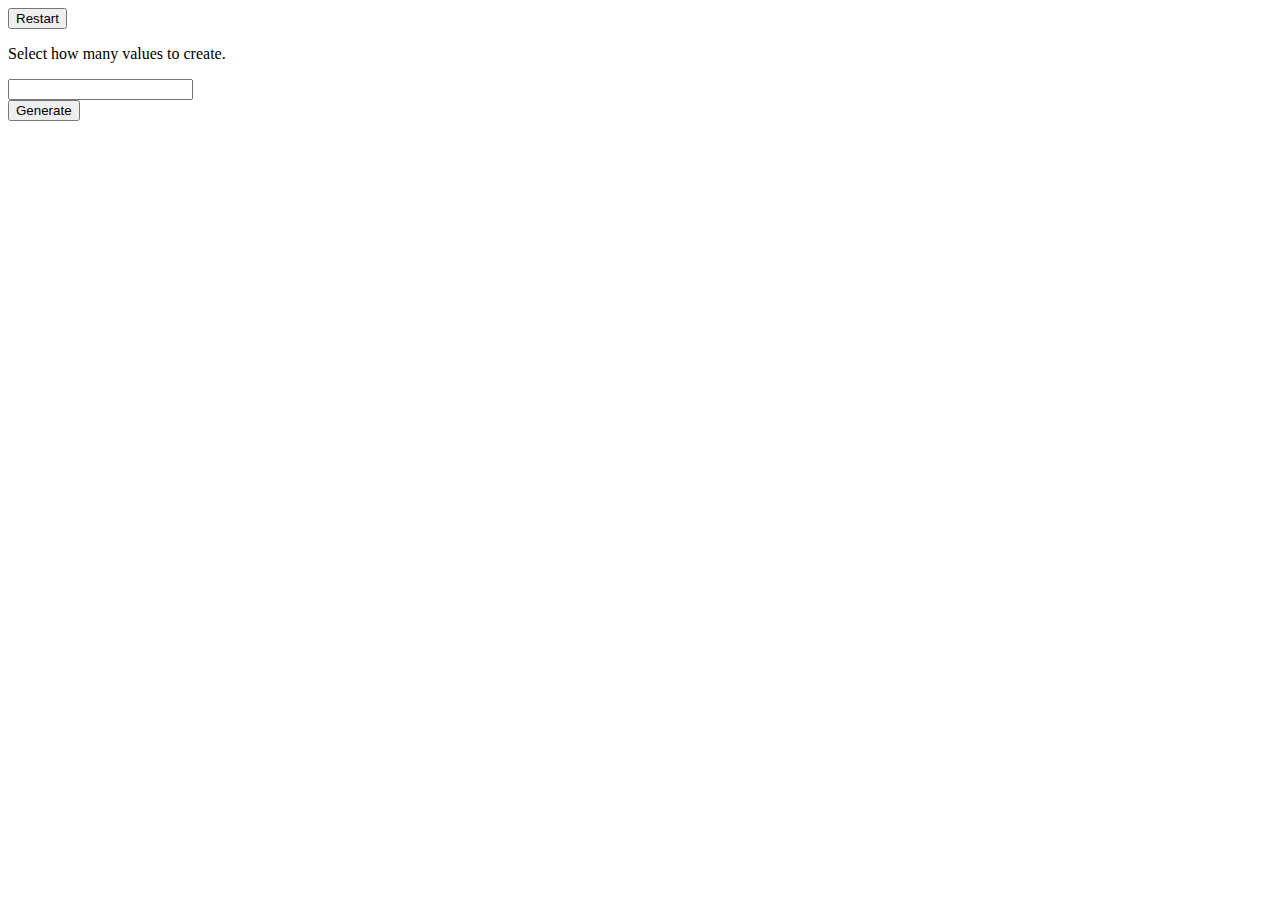
==== index.html @ 08b7b8b2 "Update index.html" ====
<!DOCTYPE html>

<html lang="en" xmlns="http://www.w3.org/1999/xhtml">
<head>
    <meta charset="utf-8" />
    <title>Average Calculator Final</title>
    
    <script>let inputs = [];let temp;let temp2;</script>
    <script>
    //function that generates input areas 
    function myFunction(){
        //gets input from the length input box and tests to see if it is valid
        let len = parseInt(document.getElementById("lenNum").value);
        console.log(len);
        if(len <= 0 || isNaN(len)||len>5000){
            console.log("invalid");
            return
        }
        //Replaces the text on screen
        temp = document.createElement("p");
        temp2 = document.getElementById("text1");
        temp.innerText = "Fill in the list.";
        temp.setAttribute("id", "text2")
        temp2.parentNode.replaceChild(temp, temp2);
        
        //makes a new button with a new id
        temp = document.createElement("button");
        temp2 = document.getElementById("lenNum");
        temp.innerText = "Calculate List";
        temp.setAttribute("onClick", "listFunction()")
        temp.setAttribute("id", "listButton")
        temp2.parentNode.replaceChild(temp, temp2);
        
        //removes the old button
        temp = document.getElementById("lenButton");
        temp.remove();
        
        //creates a list of input objects
        for(var i = 0; i < len; i++){
            temp = document.createElement("input")
            inputs.push(temp);
        }
        
        //sets all the appropriate settings to the inputs and then puts them on the screen.
        for(var i = 0; i < inputs.length; i++){
            temp = document.createElement("p6");
            temp.innerText = (i+1)+":";
            document.body.appendChild(temp);
            inputs[i].innerText = "";
            inputs[i].setAttribute("type", "number")
            inputs[i].setAttribute("id", "box"+i)
            document.body.appendChild(inputs[i]);
            document.body.appendChild(document.createElement("br"));
        }
        
    }
    </script>
    <script>
    //this function calculates and displays the average of the users inputs
    function listFunction(){
        //variable declaration
        let values = [];
        let avg;
        let total = 0;
        //retrives all of the values from the inputs and checks if they are valid
        for(var i = 0; i < inputs.length; i++){
            temp = parseInt(document.getElementById(inputs[i].id).value);
            if(isNaN(temp)||temp>5000){
                console.log("invalid list element" + i);
                return  
            }
            values.push(temp);
        }
        
        console.log(values);
        
        //prevents further editing of the values
        for(var i = 0; i < inputs.length; i++){
            temp = document.createElement("p6");
            temp2 = document.getElementById(inputs[i].id);
            temp.innerText = " " + values[i];
            temp2.parentNode.replaceChild(temp, temp2);
        }
        
        //calculates average
        for(var i = 0; i < values.length; i++){
            total+=values[i]
        }
        avg = total/values.length;
        
        console.log(avg);
        
        //replaces button
        temp = document.createElement("p6");
        temp2 = document.getElementById("listButton");
        temp.innerText = "Average: " + avg;
        temp2.parentNode.replaceChild(temp, temp2);
        
        //replaces text
        temp = document.createElement("p");
        temp2 = document.getElementById("text2");
        temp.innerText = "Average Calculated!";
        temp2.parentNode.replaceChild(temp, temp2);

    }
    </script>
</head>
<body>
<button onClick="window.location.reload();">Restart</button>
<p id="text1">Select how many values to create.</p>

<input type="number" id="lenNum"><br>
<button onclick="myFunction()" id="lenButton">Generate</button><br>
</body>
</html>
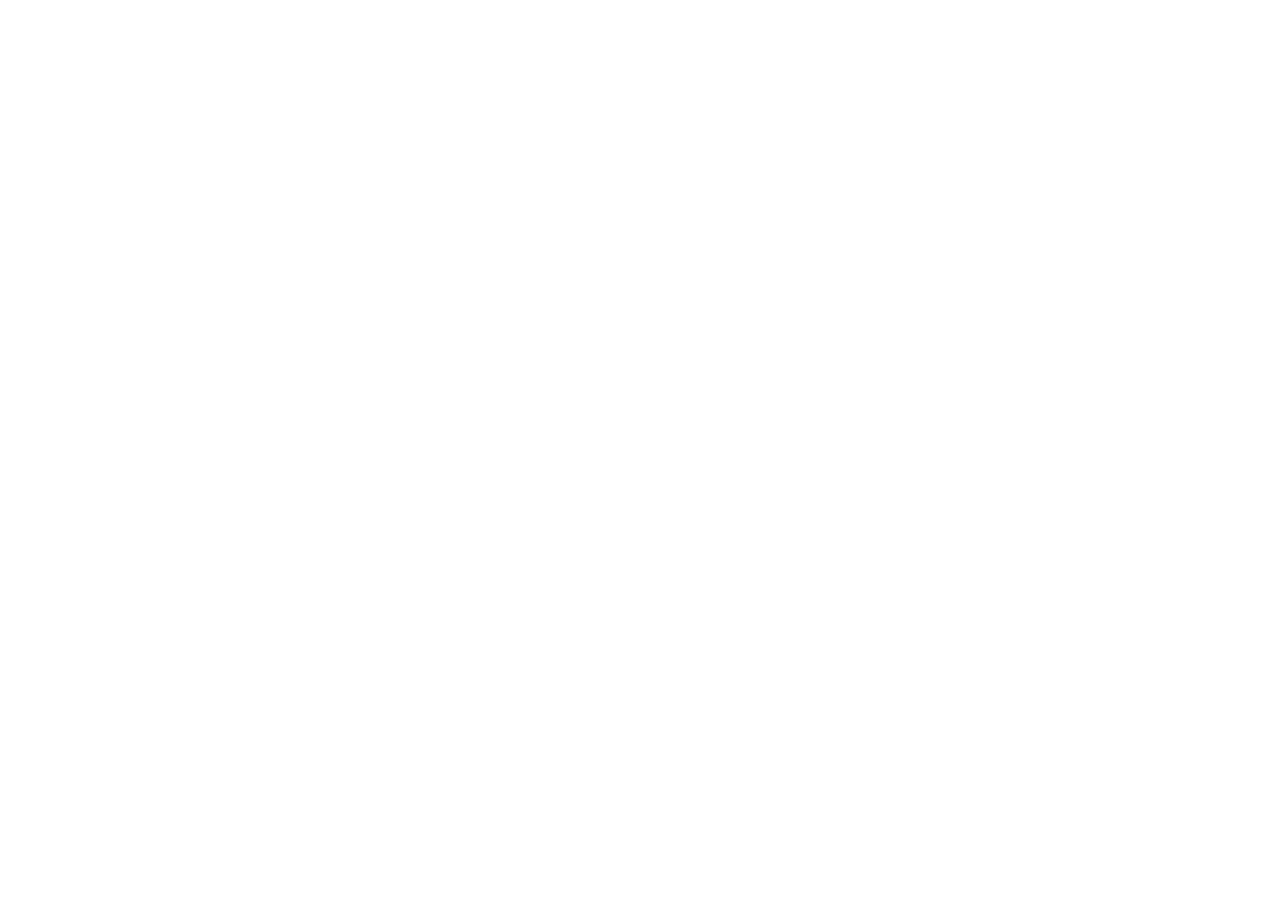
==== commit 281f72a9: "Create index.html" ====
--- a/index.html
+++ b/index.html
@@ -1,115 +1,13 @@
 <!DOCTYPE html>
-
-<html lang="en" xmlns="http://www.w3.org/1999/xhtml">
-<head>
-    <meta charset="utf-8" />
-    <title>Average Calculator Final</title>
-    
-    <script>let inputs = [];let temp;let temp2;</script>
-    <script>
-    //function that generates input areas 
-    function myFunction(){
-        //gets input from the length input box and tests to see if it is valid
-        let len = parseInt(document.getElementById("lenNum").value);
-        console.log(len);
-        if(len <= 0 || isNaN(len)||len>5000){
-            console.log("invalid");
-            return
-        }
-        //Replaces the text on screen
-        temp = document.createElement("p");
-        temp2 = document.getElementById("text1");
-        temp.innerText = "Fill in the list.";
-        temp.setAttribute("id", "text2")
-        temp2.parentNode.replaceChild(temp, temp2);
-        
-        //makes a new button with a new id
-        temp = document.createElement("button");
-        temp2 = document.getElementById("lenNum");
-        temp.innerText = "Calculate List";
-        temp.setAttribute("onClick", "listFunction()")
-        temp.setAttribute("id", "listButton")
-        temp2.parentNode.replaceChild(temp, temp2);
-        
-        //removes the old button
-        temp = document.getElementById("lenButton");
-        temp.remove();
-        
-        //creates a list of input objects
-        for(var i = 0; i < len; i++){
-            temp = document.createElement("input")
-            inputs.push(temp);
-        }
-        
-        //sets all the appropriate settings to the inputs and then puts them on the screen.
-        for(var i = 0; i < inputs.length; i++){
-            temp = document.createElement("p6");
-            temp.innerText = (i+1)+":";
-            document.body.appendChild(temp);
-            inputs[i].innerText = "";
-            inputs[i].setAttribute("type", "number")
-            inputs[i].setAttribute("id", "box"+i)
-            document.body.appendChild(inputs[i]);
-            document.body.appendChild(document.createElement("br"));
-        }
-        
-    }
-    </script>
-    <script>
-    //this function calculates and displays the average of the users inputs
-    function listFunction(){
-        //variable declaration
-        let values = [];
-        let avg;
-        let total = 0;
-        //retrives all of the values from the inputs and checks if they are valid
-        for(var i = 0; i < inputs.length; i++){
-            temp = parseInt(document.getElementById(inputs[i].id).value);
-            if(isNaN(temp)||temp>5000){
-                console.log("invalid list element" + i);
-                return  
-            }
-            values.push(temp);
-        }
-        
-        console.log(values);
-        
-        //prevents further editing of the values
-        for(var i = 0; i < inputs.length; i++){
-            temp = document.createElement("p6");
-            temp2 = document.getElementById(inputs[i].id);
-            temp.innerText = " " + values[i];
-            temp2.parentNode.replaceChild(temp, temp2);
-        }
-        
-        //calculates average
-        for(var i = 0; i < values.length; i++){
-            total+=values[i]
-        }
-        avg = total/values.length;
-        
-        console.log(avg);
-        
-        //replaces button
-        temp = document.createElement("p6");
-        temp2 = document.getElementById("listButton");
-        temp.innerText = "Average: " + avg;
-        temp2.parentNode.replaceChild(temp, temp2);
-        
-        //replaces text
-        temp = document.createElement("p");
-        temp2 = document.getElementById("text2");
-        temp.innerText = "Average Calculated!";
-        temp2.parentNode.replaceChild(temp, temp2);
-
-    }
-    </script>
-</head>
-<body>
-<button onClick="window.location.reload();">Restart</button>
-<p id="text1">Select how many values to create.</p>
-
-<input type="number" id="lenNum"><br>
-<button onclick="myFunction()" id="lenButton">Generate</button><br>
-</body>
+<html lang="en">
+  <head>
+    <meta charset="UTF-8">
+    <meta name="viewport" content="width=device-width, initial-scale=1.0">
+    <meta http-equiv="X-UA-Compatible" content="ie=edge">
+    <title>HTML 5 Boilerplate</title>
+    <link rel="stylesheet" href="style.css">
+  </head>
+  <body>
+	<script src="index.js"></script>
+  </body>
 </html>
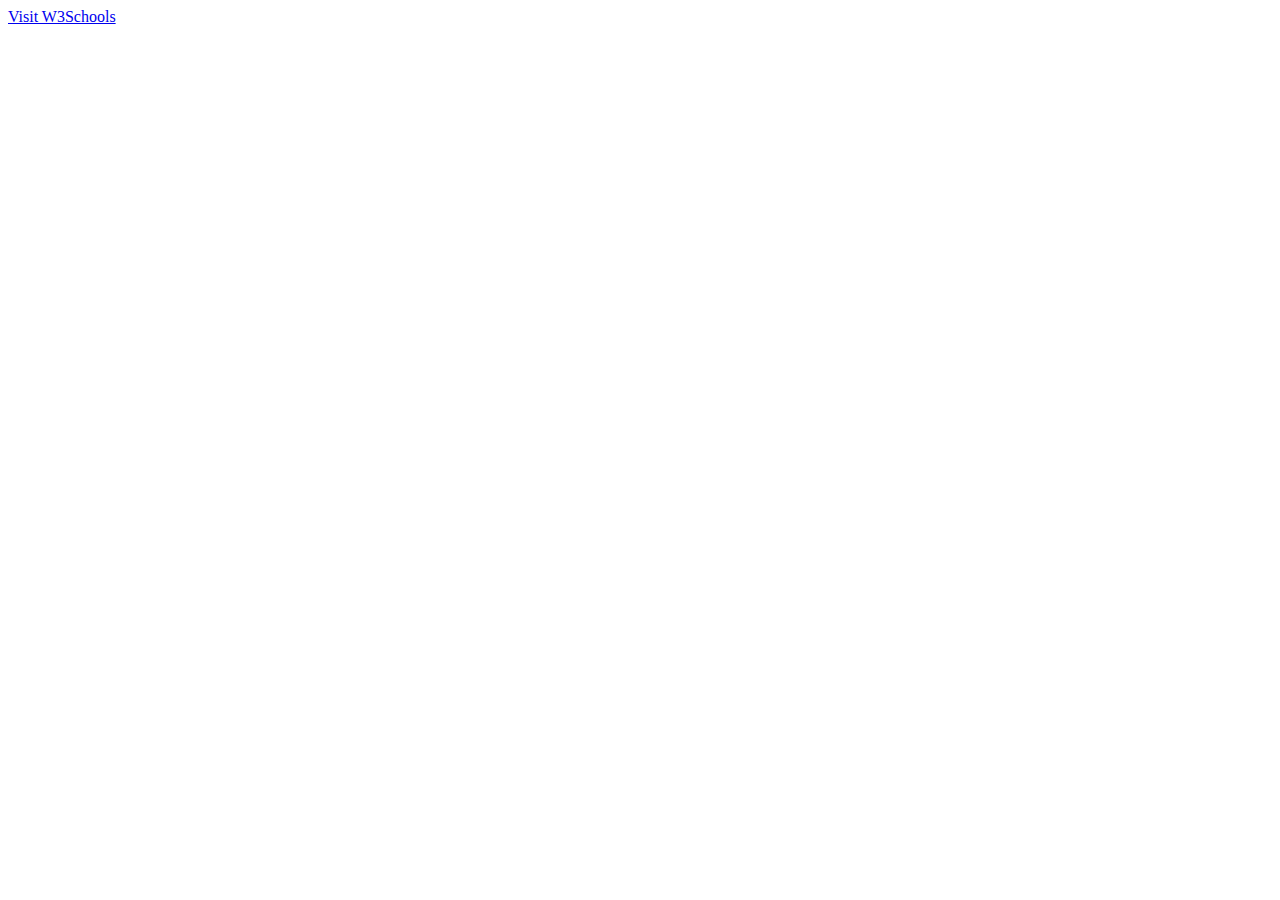
==== commit 1b06b990: "Update index.html" ====
--- a/index.html
+++ b/index.html
@@ -9,5 +9,6 @@
   </head>
   <body>
 	<script src="index.js"></script>
+	<a href="average app/index.htlml">Visit W3Schools</a>
   </body>
 </html>
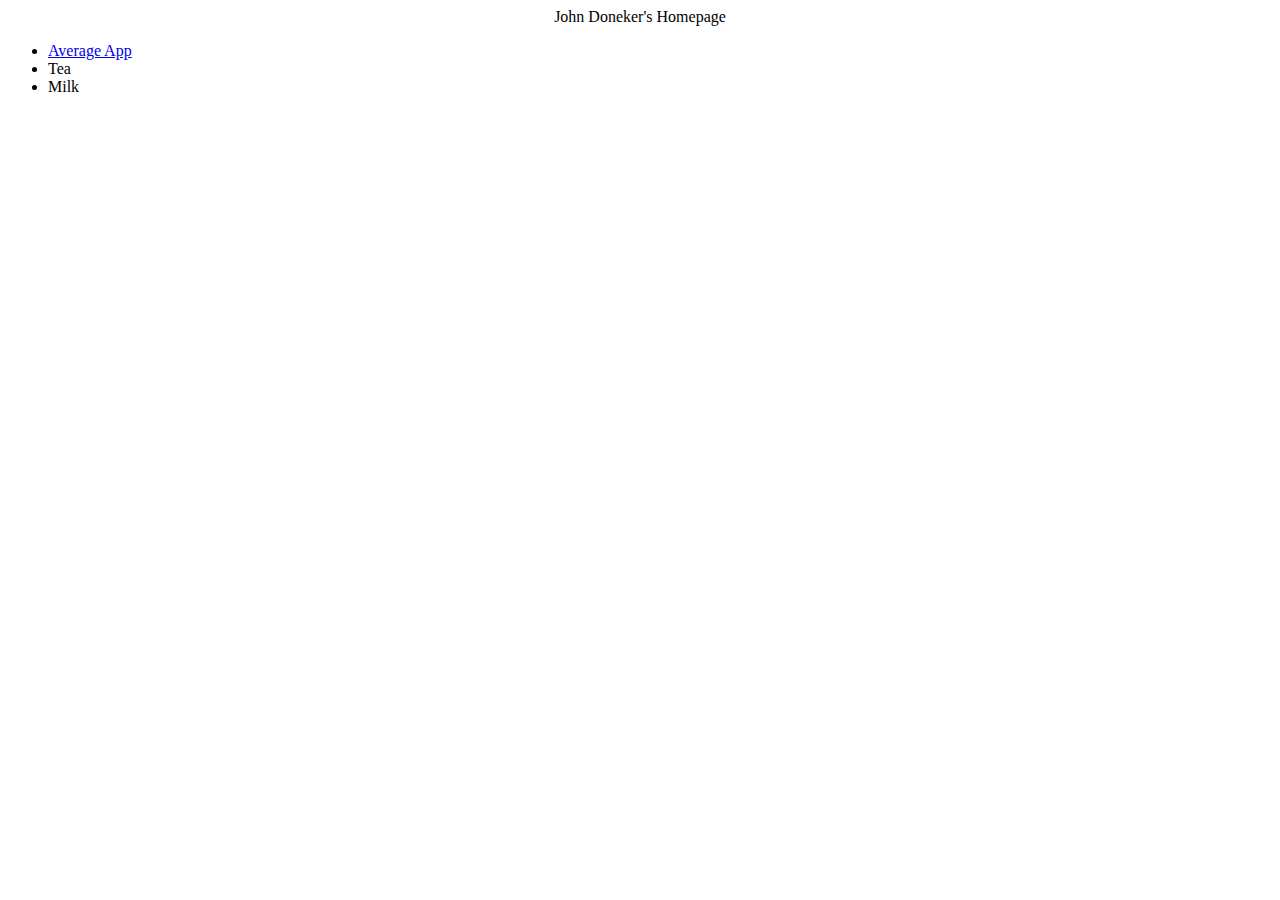
==== commit 4ceb513b: "Update index.html" ====
--- a/index.html
+++ b/index.html
@@ -4,11 +4,18 @@
     <meta charset="UTF-8">
     <meta name="viewport" content="width=device-width, initial-scale=1.0">
     <meta http-equiv="X-UA-Compatible" content="ie=edge">
-    <title>HTML 5 Boilerplate</title>
+    <title>John Doneker's Homepage</title>
     <link rel="stylesheet" href="style.css">
   </head>
   <body>
 	<script src="index.js"></script>
-	<a href="average app/index.htlml">Visit W3Schools</a>
+    <center>John Doneker's Homepage</center>
+    <div class="listContainer">
+    <ul class="centerUL">
+      <li><a href="averageapp/index.html">Average App</a></li>
+      <li>Tea</li>
+      <li>Milk</li>
+    </ul>  
+    </div>
   </body>
 </html>
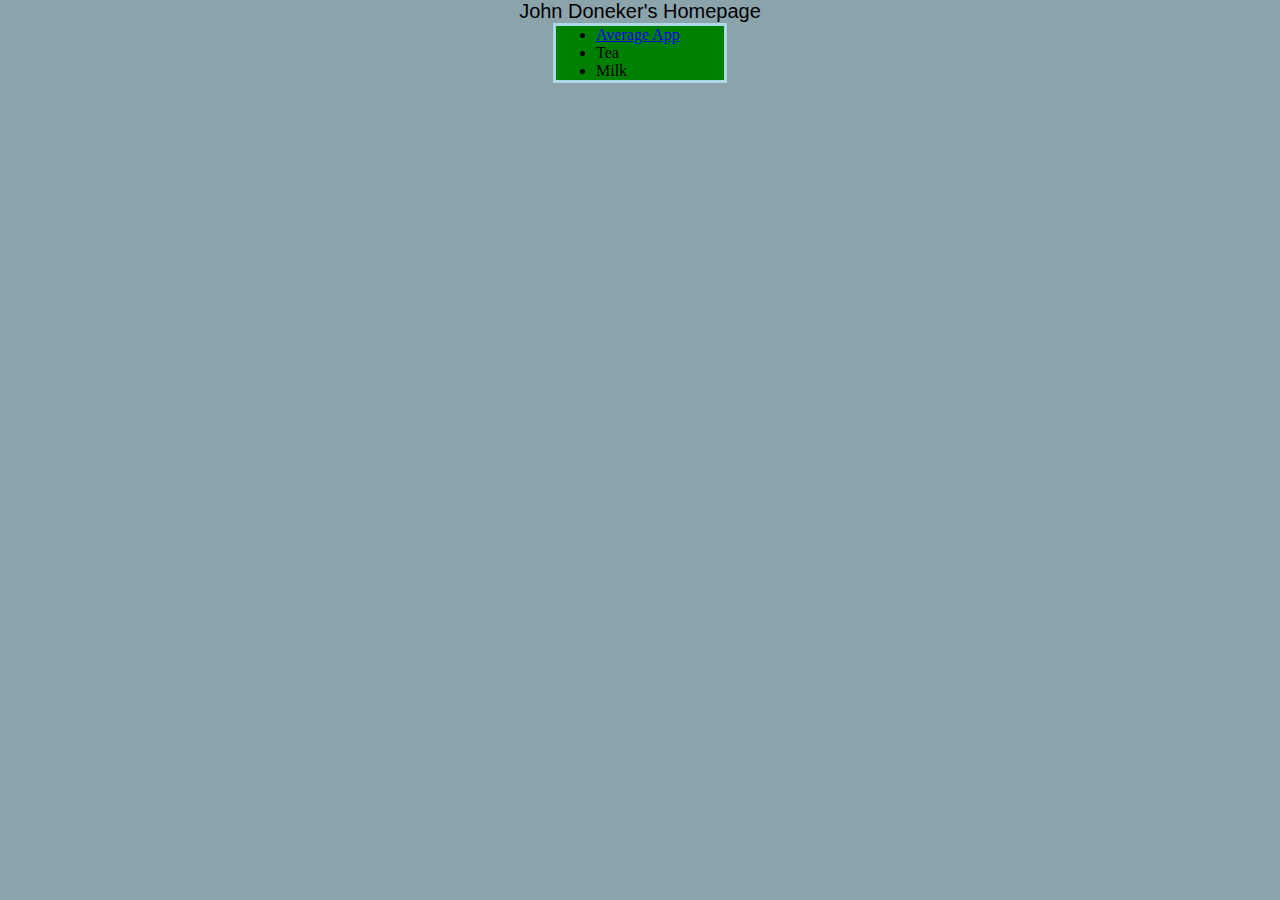
==== commit e1ace67e: "Update index.html" ====
--- a/index.html
+++ b/index.html
@@ -7,8 +7,7 @@
     <title>John Doneker's Homepage</title>
     <link rel="stylesheet" href="style.css">
   </head>
-  <body>
-	<script src="index.js"></script>
+  <body class="main">
     <center>John Doneker's Homepage</center>
     <div class="listContainer">
     <ul class="centerUL">
--- a/style.css
+++ b/style.css
@@ -0,0 +1,30 @@
+body.main{
+	 background-color: #8ba3ab;
+	 margin-top: 0px;
+	 margin-bottom: 0px;
+}
+div.listContainer {
+	background-color: #ffffff00;
+}
+center {
+	margin-top: 0px;
+	margin-bottom: 0px;
+	font-size: 20px;
+	font-family: "Trebuchet MS", Helvetica, sans-serif;
+}
+ul.centerUL {
+	margin-top: 0px;
+	margin-bottom: 0px;
+	background-color: green;
+	text-align: left;
+	margin-left: auto;
+	margin-right: auto;
+	width: 8em;
+	border-style: solid;
+	border-color: lightblue;
+	transition: transform 1600ms ease;
+}
+ul.centerUL:hover {
+	transform:matrix(0.93,-0.36,0.36,0.93,50,-50);
+	transition-duration: 1600ms;
+}
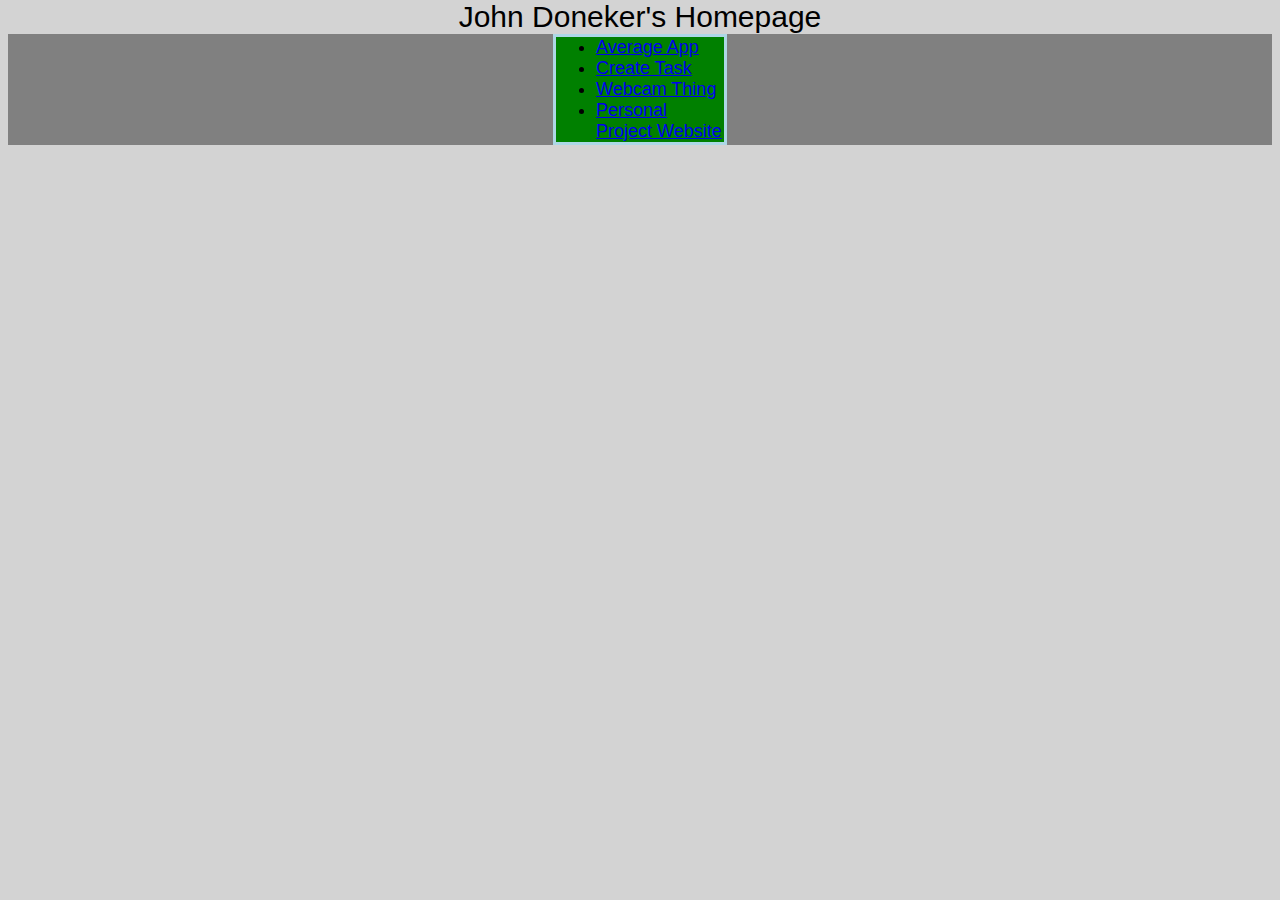
==== commit b5efcc9e: "added more links to home page" ====
--- a/index.html
+++ b/index.html
@@ -12,8 +12,9 @@
     <div class="listContainer">
     <ul class="centerUL">
       <li><a href="averageapp/index.html">Average App</a></li>
-      <li>Tea</li>
-      <li>Milk</li>
+      <li><a href="CSPcreatetask/index.html">Create Task</a></li>
+      <li><a href="AIProject/index.html">Webcam Thing</a></li>
+      <li><a href="personalproduct/index.html">Personal Project Website</a></li>
     </ul>  
     </div>
   </body>
--- a/style.css
+++ b/style.css
@@ -1,15 +1,15 @@
 body.main{
-	 background-color: #8ba3ab;
+	 background-color: lightgray;
 	 margin-top: 0px;
 	 margin-bottom: 0px;
 }
 div.listContainer {
-	background-color: #ffffff00;
+	background-color: gray;
 }
 center {
 	margin-top: 0px;
 	margin-bottom: 0px;
-	font-size: 20px;
+	font-size: 30px;
 	font-family: "Trebuchet MS", Helvetica, sans-serif;
 }
 ul.centerUL {
@@ -24,7 +24,7 @@
 	border-color: lightblue;
 	transition: transform 1600ms ease;
 }
-ul.centerUL:hover {
-	transform:matrix(0.93,-0.36,0.36,0.93,50,-50);
-	transition-duration: 1600ms;
+li {
+	font-family: "Trebuchet MS", Helvetica, sans-serif;
+	font-size: 18px;
 }
